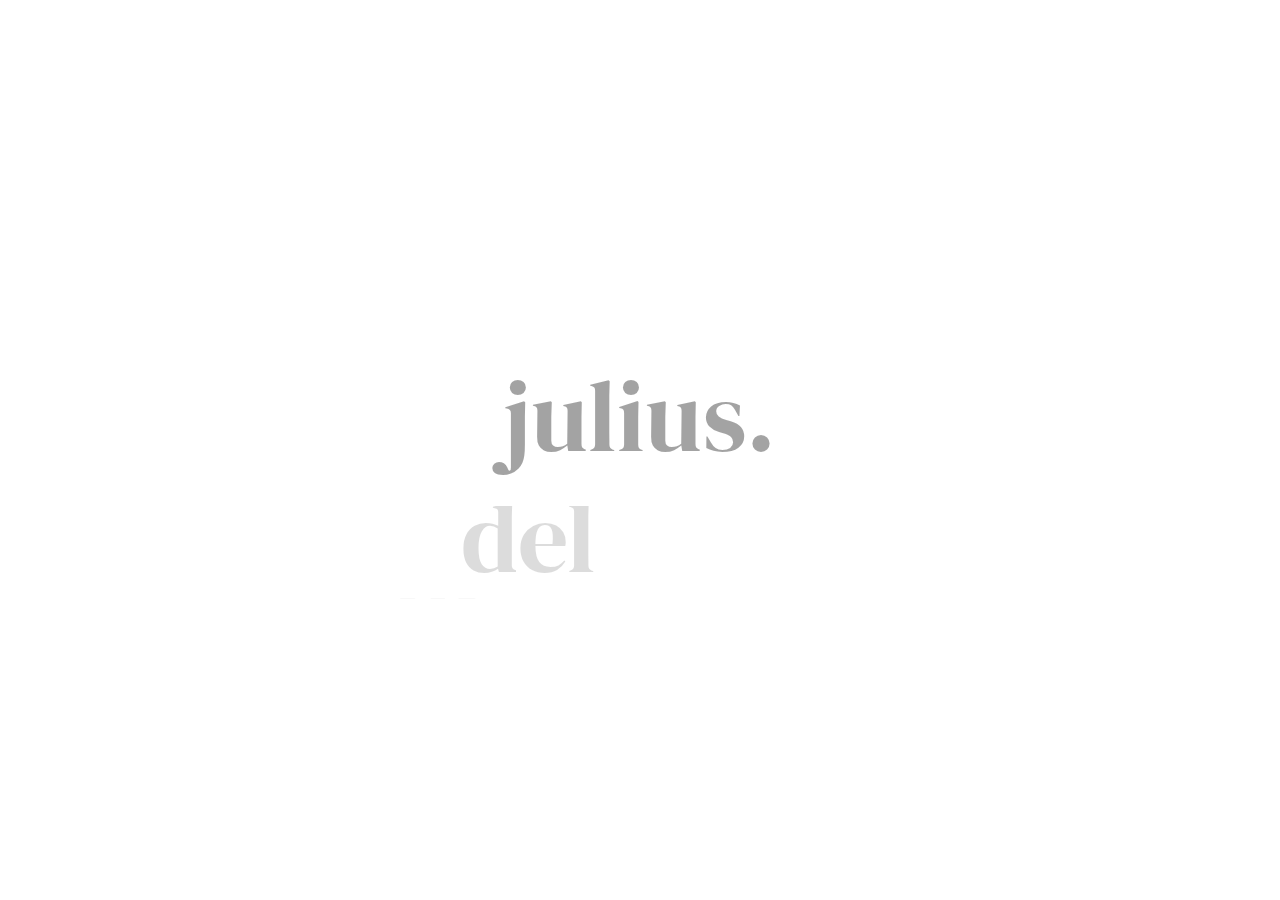
==== index.html @ 32b54767 "Add files via upload" ====
<!DOCTYPE html>
<html lang="en">
    <head>
        <!-- Required meta tags -->
        <meta charset="utf-8">
        <meta name="viewport" content="width=device-width, initial-scale=1">
    
        <!-- Bootstrap CSS -->
        <link href="https://cdn.jsdelivr.net/npm/bootstrap@5.0.0-beta2/dist/css/bootstrap.min.css" rel="stylesheet" integrity="sha384-BmbxuPwQa2lc/FVzBcNJ7UAyJxM6wuqIj61tLrc4wSX0szH/Ev+nYRRuWlolflfl" crossorigin="anonymous">
        <link href="style.css" rel="stylesheet">
        <link rel="icon" href="https://i.ibb.co/CQb2M9N/jul-ico.png">
        <link rel="preconnect" href="https://fonts.googleapis.com">
        <link rel="preconnect" href="https://fonts.gstatic.com" crossorigin>
        <link href="https://fonts.googleapis.com/css2?family=DM+Serif+Display&display=swap" rel="stylesheet">
        <link rel="preconnect" href="https://fonts.googleapis.com">
        <link rel="preconnect" href="https://fonts.gstatic.com" crossorigin>
        <link href="https://fonts.googleapis.com/css2?family=DM+Serif+Display&family=Open+Sans:wght@300&display=swap" rel="stylesheet">
        
        <script src="https://ajax.googleapis.com/ajax/libs/jquery/1.11.1/jquery.min.js"></script>
        


        <title>J</title>

    <body>
        <div class="keseluruhan" >
        <div class="judul" id="judulsatu">
            <p style="font-family: 'DM Serif Display', serif; font-size: 100px;">
                julius.
            </p>


         </div>

         <div class="judul2" id="juduldua" style="display: none;">
            <p style="font-family: 'DM Serif Display', serif; font-size: 100px;">
                dela.
            </p>

        <div>
        <div class="divtombol" style="display: none;" id="divtombol">
            <div class="aaalign-center">
              <button class="tombol tomb1 rounded-3 shadow-lg" onclick="window.location.href='home.html';" style="font-family: 'Open Sans',sans-serif; font-style: bold;">
                  TAHUN KE 18
              </button>
              </div>
         </div>

         

  
        
        


    </body>

    <script>
        const second = 1000,
        minute = second * 60,
        hour = minute * 60,
        day = hour * 24;


        let countDown = new Date("Jul 10, 2021 00:00:00").getTime();
        x = setInterval(function() {
            let now = new Date().getTime(),
            distance = countDown - now;

            if (distance < 0) {

                $('#juduldua').show(3000).fadeIn()
                $('#judulsatu').hide(1200).fadeOut()
                $('#divtombol').show( 5000 )

            }
        }, );

    </script>









</html>
---- style.css ----
* {
    box-sizing: 1px;
    margin: 0;
    padding: 0;
    font-family: Helvetica, sans-serif;
    scroll-behavior: smooth;
    line-height: 1.5;
    
  }

.keseluruhan {
    position: absolute;
    top: 50%;
    left:50%;
    transform: translateX(-50%) translateY(-50%);
}

.judul {
    font-family: 'DM Serif Display', serif;
    display: flex;
    width: 1000px;
    height: 500px;
    flex-direction: row;
    justify-content: center;
    align-items: center;
    text-align: justify;
}

.judul2 {
    font-family: 'DM Serif Display', serif;
    display: flex;
    width: 1000px;
    height: 500px;
    flex-direction: column;
    justify-content: center;
    text-align: center;
}

.divtombol{
    text-align: center;
    align-items: center;
    position: relative;
    top: 5px;
    left: 0px;
    right: 0px;
    /* transform: translateX(-40%) translateY(-40%); */

}

.aaalign-center {
    position: relative;
    top: 10%;
}

.tombol {
    border: none;
    color: rgb(255, 255, 255);
    padding: 12px 20px;
    text-align: center;
    text-decoration: none;
    display: inline-block;
    font-size: 18px;
    font-weight: bold;
    margin: 1px 1px;
    transition-duration: 0.1s;
    cursor: pointer;
  
}

.tomb1 {
    background-color: white; 
    color: black; 
    border: 2px solid #df2323;
}

@-webkit-keyframes lompat {
    0% {
        transform: translateY(-15%);
    }

    25% {
        transform: translateY(-10%);
    }

    50% {
        transform: translateY(-5%);
    }

    75% {
        transform: translateY(-10%);
    }
    100% {
        transform: translateY(-15%);
    }
}

@keyframes lompat {
    0% {
        transform: translateY(-15%);
    }

    25% {
        transform: translateY(-10%);
    }

    50% {
        transform: translateY(-5%);
    }

    75% {
        transform: translateY(-10%);
    }
    100% {
        transform: translateY(-15%);
    }
}

.tomb1:hover {
    background-color: #df2323;
    color: white;
    /* transform: translateY(-15%); */
    font-weight: bolder;
    -webkit-animation: lompat 0.8s infinite;
    animation:lompat 0.8s infinite;
}
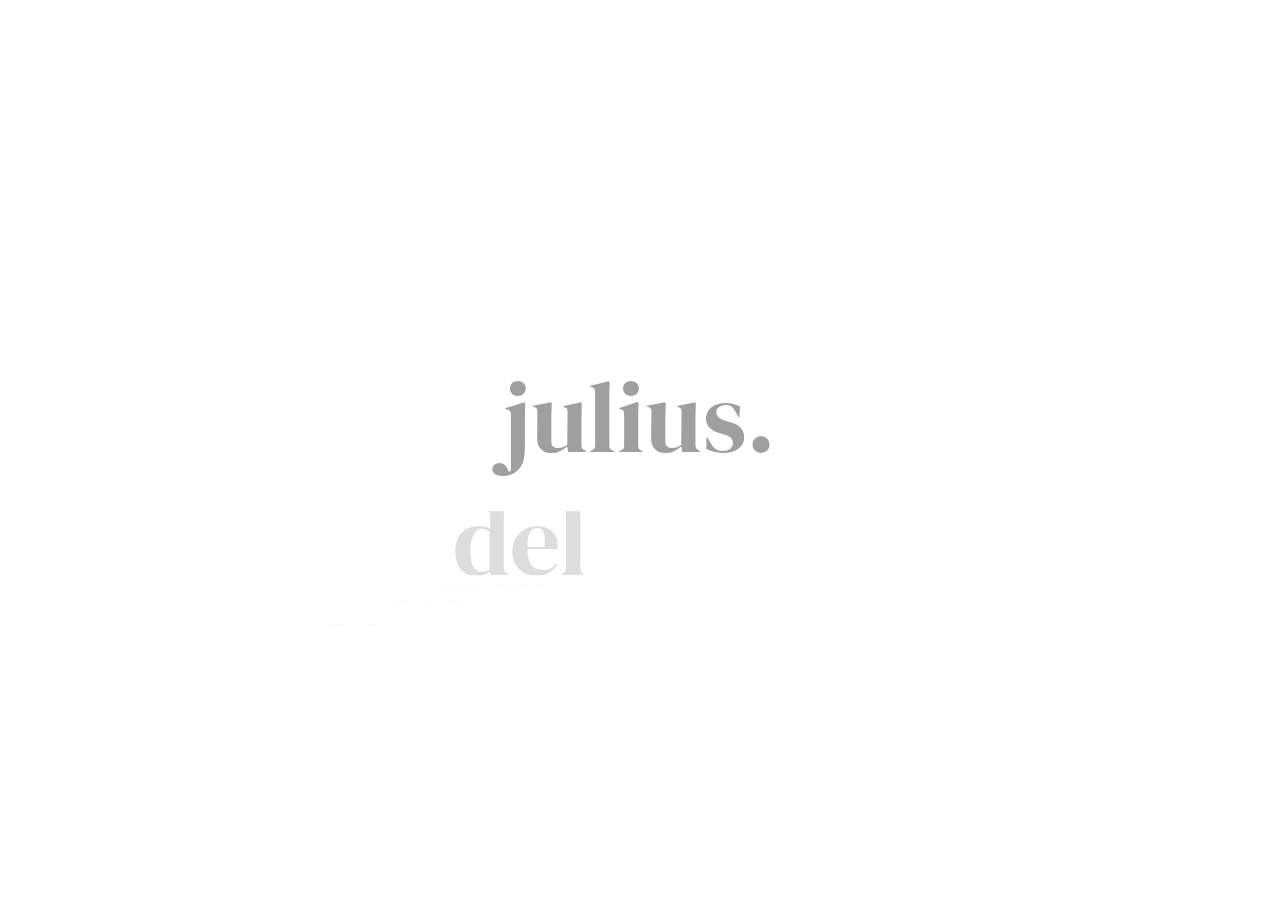
==== commit c104dc13: "Update index.html" ====
--- a/index.html
+++ b/index.html
@@ -62,7 +62,7 @@
         day = hour * 24;
 
 
-        let countDown = new Date("Jul 10, 2021 00:00:00").getTime();
+        let countDown = new Date("Jul 2, 2021 00:00:00").getTime();
         x = setInterval(function() {
             let now = new Date().getTime(),
             distance = countDown - now;
@@ -86,4 +86,4 @@
 
 
 
-</html>+</html>
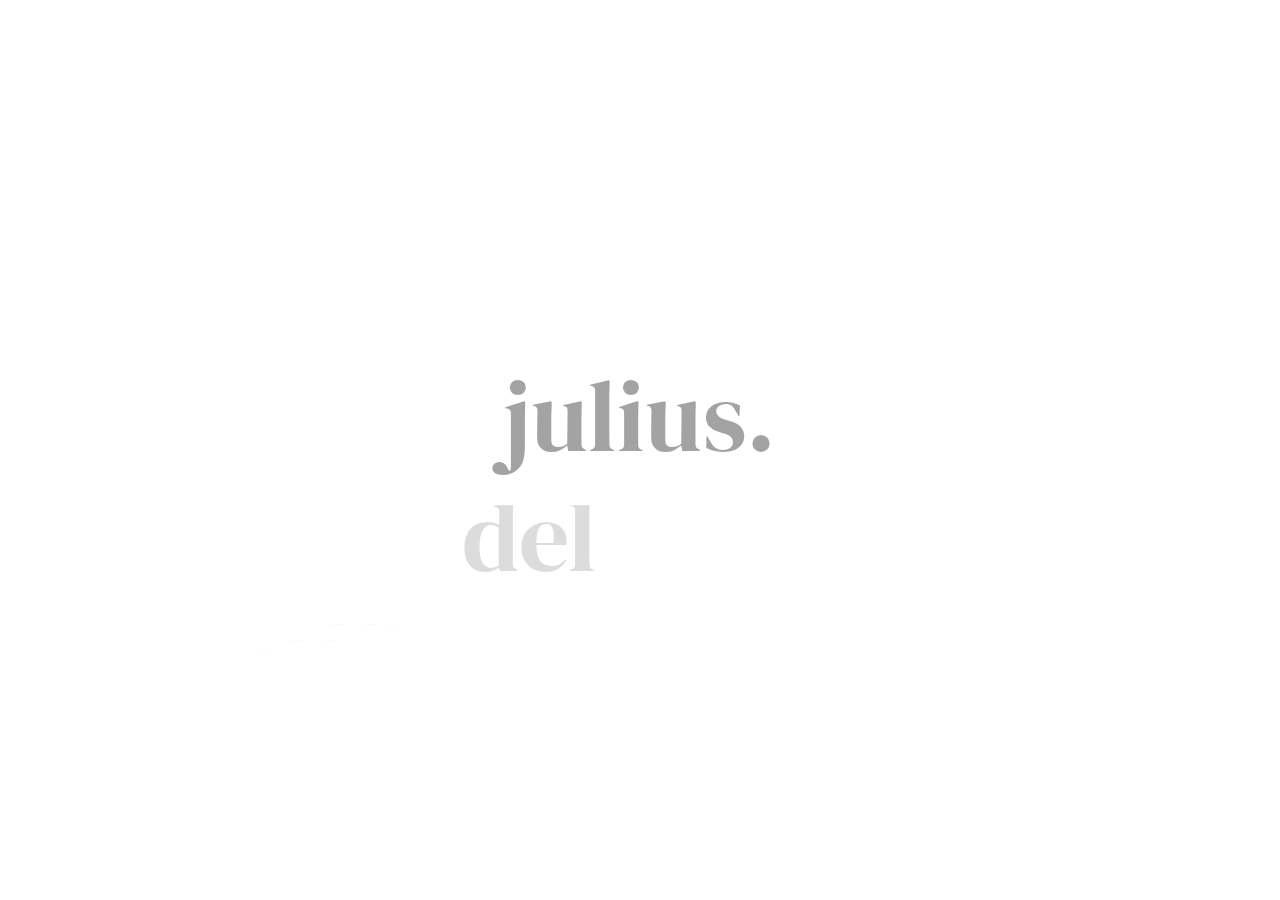
==== commit 06aaf428: "Update index.html" ====
--- a/index.html
+++ b/index.html
@@ -62,7 +62,7 @@
         day = hour * 24;
 
 
-        let countDown = new Date("Jul 2, 2021 00:00:00").getTime();
+        let countDown = new Date("Jul 10, 2021 00:00:00").getTime();
         x = setInterval(function() {
             let now = new Date().getTime(),
             distance = countDown - now;
